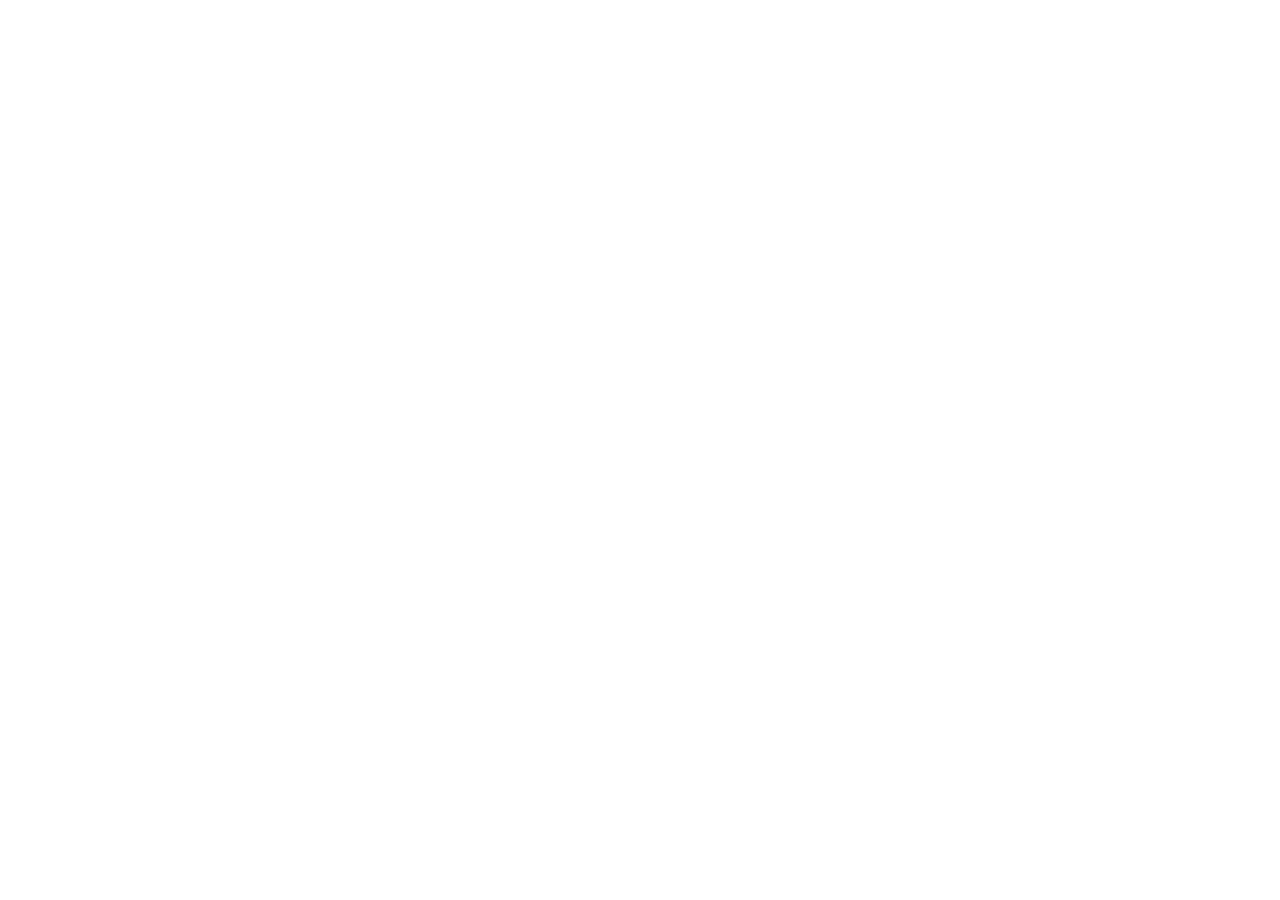
==== company.html @ d3b4b616 "Add initial project files including HTML, CSS, and JavaScript structure" ====
<!DOCTYPE html>
<html lang="en">
<head>
    <meta charset="UTF-8">
    <meta name="viewport" content="width=device-width, initial-scale=1.0">
    <title>Document</title>
</head>
<body>
  <div id="compInfo"></div>
  <script src="https://cdn.jsdelivr.net/npm/chart.js@2.8.0"></script>
  <script src="CompanyInfo.js"></script>
  <!-- Like before, the bellow code can be in script.js and it will import the above file -->
  <script>
    (async function () {
      const params = new URLSearchParams(location.search);
      const symbol = params.get('symbol');
      const compInfo = new CompanyInfo(document.getElementById('compInfo'), symbol);
      await compInfo.load();
      await compInfo.addChart();
    })();
  </script>
</body>
</html>
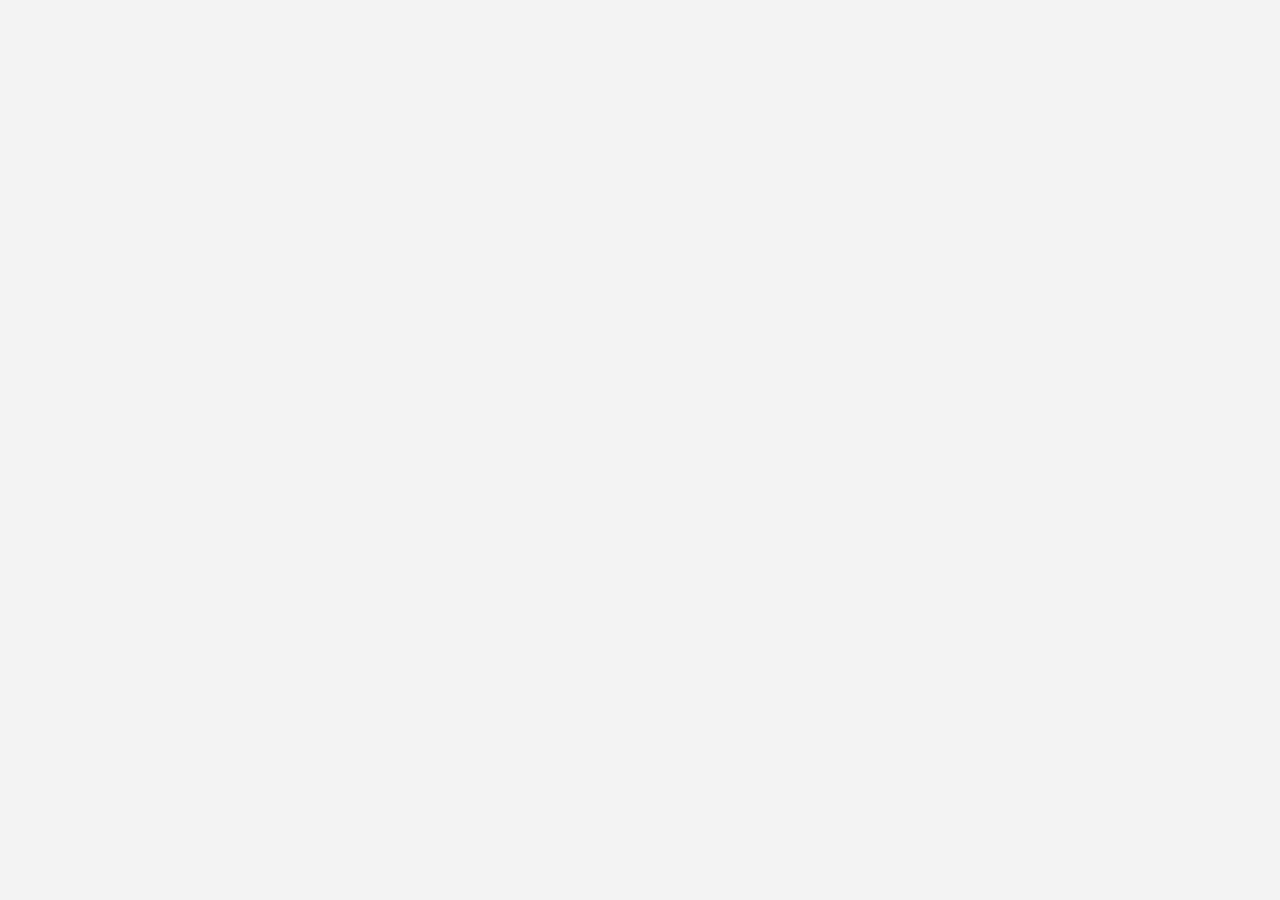
==== commit ec609f23: "Implement Company Profile View and Update Styles: add CompanyView for rendering company details, enh" ====
--- a/company.html
+++ b/company.html
@@ -3,21 +3,14 @@
 <head>
     <meta charset="UTF-8">
     <meta name="viewport" content="width=device-width, initial-scale=1.0">
-    <title>Document</title>
+    <title>Company Profile</title>
+
+    <link rel="stylesheet" href="./style.css">
+
+    <script src="https://cdn.jsdelivr.net/npm/chart.js@2.8.0" defer></script>
+    <script type="module" src="./js/controllers/company-controller.js"></script>
 </head>
 <body>
-  <div id="compInfo"></div>
-  <script src="https://cdn.jsdelivr.net/npm/chart.js@2.8.0"></script>
-  <script src="CompanyInfo.js"></script>
-  <!-- Like before, the bellow code can be in script.js and it will import the above file -->
-  <script>
-    (async function () {
-      const params = new URLSearchParams(location.search);
-      const symbol = params.get('symbol');
-      const compInfo = new CompanyInfo(document.getElementById('compInfo'), symbol);
-      await compInfo.load();
-      await compInfo.addChart();
-    })();
-  </script>
+    <div id="compInfo"></div>
 </body>
 </html>
--- a/style.css
+++ b/style.css
@@ -0,0 +1,122 @@
+* {
+    margin: 0;
+    padding: 0;
+    box-sizing: border-box;
+}
+
+body {
+    font-family: Arial, sans-serif;
+    background-color: #f3f3f3;
+    color: #222;
+}
+
+.page-container {
+    max-width: 900px;
+    margin: 2rem auto;
+    padding: 2rem;
+    background-color: white;
+    border-radius: 0.5rem;
+}
+
+.search-section {
+    display: flex;
+    margin-bottom: 1.5rem;
+}
+
+#searchInput {
+    flex: 1;
+    padding: 0.75rem;
+    font-size: 1rem;
+    border: 1px solid #ccc;
+    border-right: none;
+    border-radius: 0.25rem 0 0 0.25rem;
+    outline: none;
+}
+
+#searchInput:focus {
+    border-color: #007aff;
+}
+
+#searchButton {
+    padding: 0 1rem;
+    font-size: 1rem;
+    border: 1px solid #999;
+    background-color: white;
+    cursor: pointer;
+    border-radius: 0 0.25rem 0.25rem 0;
+}
+
+#searchButton:hover {
+    background-color: #f0f0f0;
+}
+
+.hidden {
+    display: none;
+}
+
+#loading {
+    margin-bottom: 1rem;
+    color: #007aff;
+    font-weight: bold;
+}
+
+#errorMessage {
+    margin-bottom: 1rem;
+    color: red;
+    font-weight: bold;
+}
+
+#resultsList {
+    list-style: none;
+}
+
+#resultsList li {
+    padding: 1rem 0;
+    border-bottom: 1px solid #ddd;
+}
+
+#resultsList a {
+    text-decoration: none;
+    color: #3b35ff;
+    font-size: 1.4rem;
+}
+
+#resultsList a:hover {
+    text-decoration: underline;
+}
+
+
+
+
+/* COMPANY PAGE */
+
+.company-profile {
+    max-width: 60rem;
+    margin: 2rem auto;
+    padding: 2rem;
+}
+
+.company-logo {
+    max-width: 8rem;
+    display: block;
+    margin-bottom: 1rem;
+}
+
+.company-price {
+    font-size: 1.3rem;
+    margin: 1rem 0;
+}
+
+.company-description {
+    max-width: 45rem;
+    line-height: 1.6;
+    margin: 1.5rem 0;
+}
+
+.positive-change {
+    color: #00c853;
+}
+
+.negative-change {
+    color: #d50000;
+}
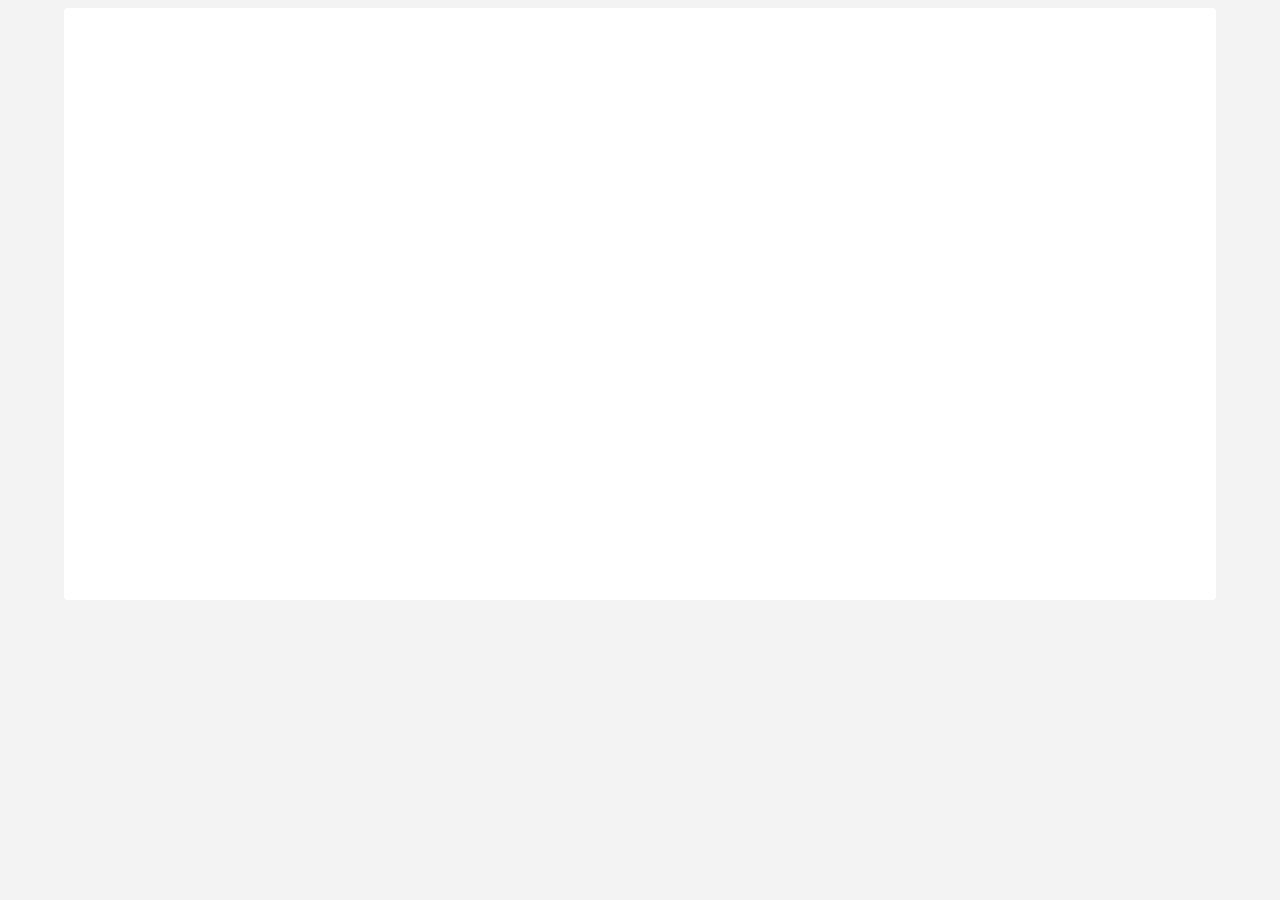
==== commit c58ca74d: "Refactor company page layout and styles: restructure HTML for better semantics, enhance CSS for impr" ====
--- a/company.html
+++ b/company.html
@@ -11,6 +11,12 @@
     <script type="module" src="./js/controllers/company-controller.js"></script>
 </head>
 <body>
-    <div id="compInfo"></div>
+    <main class="company-page">
+        <div id="compInfo"></div>
+
+        <div class="chart-container">
+            <canvas id="stockChart"></canvas>
+        </div>
+    </main>
 </body>
 </html>
--- a/style.css
+++ b/style.css
@@ -90,27 +90,53 @@
 
 /* COMPANY PAGE */
 
-.company-profile {
-    max-width: 60rem;
-    margin: 2rem auto;
-    padding: 2rem;
+/* COMPANY PAGE */
+
+.company-page {
+    max-width: 72rem;
+    margin: 0.5rem auto;
+    padding: 3rem 3.5rem 4rem;
+    background-color: white;
+    border-radius: 0.25rem;
+}
+
+.company-container {
+    width: 100%;
+}
+
+.company-header {
+    display: flex;
+    align-items: center;
+    gap: 2rem;
+    margin-bottom: 2.5rem;
 }
 
 .company-logo {
-    max-width: 8rem;
-    display: block;
-    margin-bottom: 1rem;
+    width: 8rem;
+    height: 5rem;
+    object-fit: contain;
+}
+
+.company-header h1 {
+    font-size: 2rem;
+    font-weight: 400;
+    color: #453bff;
 }
 
 .company-price {
-    font-size: 1.3rem;
-    margin: 1rem 0;
+    font-size: 1.5rem;
+    margin-bottom: 2.5rem;
 }
 
 .company-description {
-    max-width: 45rem;
-    line-height: 1.6;
-    margin: 1.5rem 0;
+    max-width: 28rem;
+    line-height: 1.45;
+    margin-bottom: 2rem;
+}
+
+.company-container a {
+    display: inline-block;
+    margin-bottom: 2rem;
 }
 
 .positive-change {
@@ -119,4 +145,10 @@
 
 .negative-change {
     color: #d50000;
+}
+
+.chart-container {
+    width: 100%;
+    height: 28rem;
+    margin-top: 2rem;
 }
